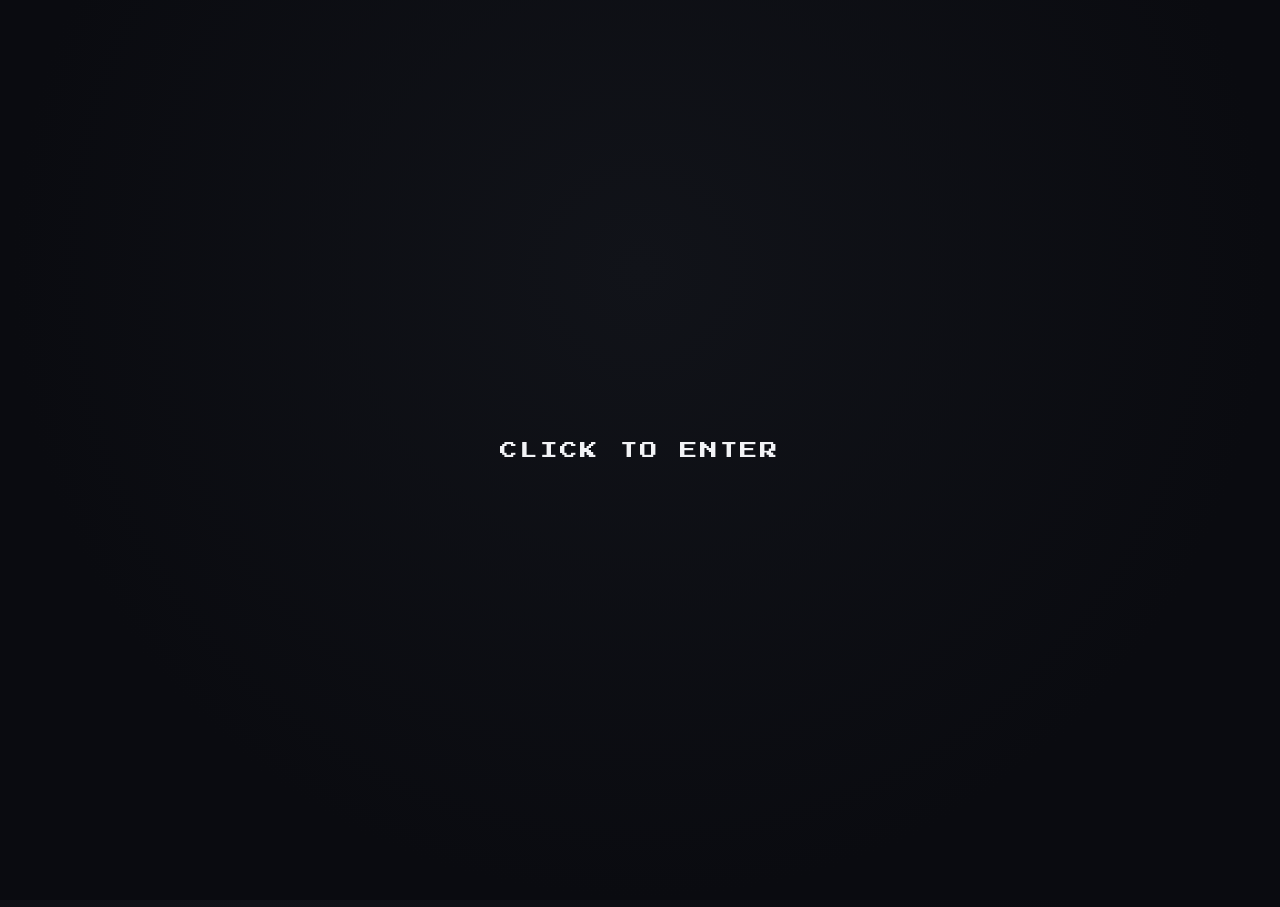
==== index.html @ 6fb59808 "Update index.html" ====
<!DOCTYPE html>
<html lang="vi">
<head>
<meta charset="UTF-8">
<meta name="viewport" content="width=device-width, initial-scale=1, viewport-fit=cover">
<title>DIGITALSMOD BIO — quocdat</title>
<link rel="preconnect" href="https://fonts.googleapis.com">
<link rel="preconnect" href="https://fonts.gstatic.com" crossorigin>
<link href="https://fonts.googleapis.com/css2?family=Plus+Jakarta+Sans:wght@400;500;600;700;800&family=Press+Start+2P&display=swap" rel="stylesheet">
<style>
:root{
  box-sizing:border-box;
  --bg:#0a0b10; --bg2:#111319;
  --glass-bg:rgba(255,255,255,0.07); --glass-border:rgba(255,255,255,0.14);
  --glass-blur:22px; --glass-sat:150%; --glass-shadow:0 8px 32px rgba(0,0,0,0.45);
  --tint:255,255,255;
  --text:#f2f3f6; --text-2:#9aa1b0;
  --accent:#3e63e0; --accent-2:#8a5cf6;
  padding-top:env(safe-area-inset-top,0px); padding-bottom:env(safe-area-inset-bottom,0px);
}

*{
  box-sizing:border-box;
  -webkit-tap-highlight-color: transparent;
  user-select: none; -webkit-user-select: none;
}

html,body{height:100%}
body{
  margin:0; font-family:'Plus Jakarta Sans',system-ui,sans-serif; color:var(--text);
  background:radial-gradient(circle at 20% 0%, var(--bg2), var(--bg) 60%);
  overflow-x:hidden; min-height:100%; position:relative;
}

#fxCanvas { position: fixed; inset: 0; pointer-events: none !important; z-index: 1; }

.glass{
  background:rgba(var(--tint), 0.08);
  backdrop-filter:blur(var(--glass-blur)) saturate(var(--glass-sat));
  -webkit-backdrop-filter:blur(var(--glass-blur)) saturate(var(--glass-sat));
  border:1px solid var(--glass-border);
  box-shadow:var(--glass-shadow);
}

/* Gate màn hình chờ */
#gate{
  position:fixed; inset:0; z-index:9999; display:flex; align-items:center; justify-content:center;
  background:radial-gradient(circle at 50% 30%, var(--bg2), var(--bg) 70%);
  transition:opacity .6s ease, visibility .6s; cursor:pointer; pointer-events: auto;
}
#gate.hide{opacity:0; visibility:hidden; pointer-events:none}
.gate-text{
  font-family: 'Press Start 2P', cursive; font-size: 1.1rem; color: var(--text);
  text-transform: uppercase; letter-spacing: 2px; animation: pulse 1.8s infinite; text-align: center; padding: 20px;
}
@keyframes pulse { 0%, 100% { opacity: 1; transform: scale(1); } 50% { opacity: 0.4; transform: scale(0.98); } }

#app{
  opacity:0; transform:translateY(14px) scale(.985); transition:opacity .55s ease, transform .55s cubic-bezier(.2,.8,.2,1);
  max-width:420px; margin:0 auto; padding:26px 16px 40px; min-height:100%; z-index: 10; position: relative;
}
#app.show{opacity:1; transform:none}

.card{border-radius:28px; padding:24px 20px; text-align:center;}
.avatar-container { position: relative; width: 88px; height: 88px; margin: 0 auto 14px; }
.avatar-wrap{ width:100%; height:100%; border-radius:50%; padding:3px; background:linear-gradient(135deg,var(--accent),var(--accent-2)); }
.avatar{width:100%; height:100%; border-radius:50%; background:#202430 center/cover; border:3px solid rgba(var(--tint),.9)}

.name-row{display:flex; align-items:center; justify-content:center; gap:6px}
.name-row h2{margin:0; font-size:1.15rem; font-weight:800}
.badge{width:16px;height:16px;border-radius:50%;background:linear-gradient(135deg,var(--accent),var(--accent-2));display:flex;align-items:center;justify-content:center}
.badge svg{width:9px;height:9px}
.uname{color:var(--text-2); font-size:.85rem; margin:2px 0 10px}
.bio{font-size:.85rem; color:var(--text-2); line-height:1.5; margin:0 0 16px}

.sec-title { text-align: left; font-size: .75rem; font-weight: 700; color: var(--text-2); text-transform: uppercase; letter-spacing: 1px; margin: 16px 0 10px; }

.btn-fx { position: relative; overflow: hidden; transition: transform .2s ease; }
.btn-fx:active { transform: scale(0.96); }
.ripple {
  position: absolute; border-radius: 50%; background: rgba(255, 255, 255, 0.35);
  transform: scale(0); animation: ripple-anim 0.6s linear; pointer-events: none;
}
@keyframes ripple-anim { to { transform: scale(4); opacity: 0; } }

.link-btn{
  display:flex; align-items:center; gap:12px; padding:12px 16px; border-radius:16px; margin-bottom:10px; cursor:pointer; text-decoration: none; color: inherit;
}
.link-ico{width:34px;height:34px;border-radius:11px;background:linear-gradient(135deg,var(--accent),var(--accent-2));flex:none; display:flex; align-items:center; justify-content:center;}
.link-ico svg{width:18px;height:18px;fill:#fff;}
.link-btn span{font-size:.85rem; font-weight:600; text-align: left; flex:1;}
.link-btn small{display:block; color:var(--text-2); font-weight:400; font-size:.72rem}

.soc-grid{display:grid; grid-template-columns:repeat(4,1fr); gap:10px}
.soc{ aspect-ratio:1; border-radius:16px; display:flex; align-items:center; justify-content:center; cursor: pointer; text-decoration: none; }
.soc svg{width:20px; height:20px; fill: var(--text); transition: fill .2s;}
.soc:hover svg{fill: var(--accent);}
</style>
</head>
<body>

<canvas id="fxCanvas"></canvas>

<div id="gate"><div class="gate-text">CLICK TO ENTER</div></div>

<div id="app">
  <div class="card glass">
    <div class="avatar-container">
      <div class="avatar-wrap"><div class="avatar" id="avatarImg"></div></div>
    </div>

    <div class="name-row">
      <h2>Quốc Đạt</h2>
      <span class="badge"><svg viewBox="0 0 24 24" fill="none"><path d="M5 13l4 4L19 7" stroke="#fff" stroke-width="3" stroke-linecap="round"/></svg></span>
    </div>
    <div class="uname">@quocdat · digitalsmod</div>
    <p class="bio">Designer & developer building calm, glassy interfaces. Sài Gòn 🇻🇳</p>

    <div class="sec-title">Danh mục liên kết</div>
    <div id="links-container">Đang tải dữ liệu...</div>

    <div class="sec-title">Mạng xã hội</div>
    <div class="soc-grid">
      <a href="#" class="soc glass btn-fx"><svg viewBox="0 0 24 24"><path d="M12 2.163c3.204 0 3.584.012 4.85.07 3.252.148 4.771 1.691 4.919 4.919.058 1.265.069 1.645.069 4.849 0 3.205-.012 3.584-.069 4.849-.149 3.225-1.664 4.771-4.919 4.919-1.266.058-1.644.07-4.85.07-3.204 0-3.584-.012-4.849-.07-3.26-.149-4.771-1.699-4.919-4.92-.058-1.265-.07-1.644-.07-4.849 0-3.204.013-3.583.07-4.849.149-3.227 1.664-4.771 4.919-4.919 1.266-.057 1.645-.069 4.849-.069zm0-2.163c-3.259 0-3.667.014-4.947.072-4.358.2-6.78 2.618-6.98 6.98-.059 1.281-.073 1.689-.073 4.948 0 3.259.014 3.668.072 4.948.2 4.358 2.618 6.78 6.98 6.98 1.281.058 1.689.072 4.948.072 3.259 0 3.668-.014 4.948-.072 4.354-.2 6.782-2.618 6.979-6.98.059-1.28.073-1.689.073-4.948 0-3.259-.014-3.667-.072-4.947-.196-4.354-2.617-6.78-6.979-6.98-1.281-.059-1.69-.073-4.949-.073zm0 5.838c-3.403 0-6.162 2.759-6.162 6.162s2.759 6.163 6.162 6.163 6.162-2.759 6.162-6.163c0-3.403-2.759-6.162-6.162-6.162zm0 10.162c-2.209 0-4-1.79-4-4 0-2.209 1.791-4 4-4s4 1.791 4 4c0 2.21-1.791 4-4 4zm6.406-11.845c-.796 0-1.441.645-1.441 1.44s.645 1.44 1.441 1.44c.795 0 1.439-.645 1.439-1.44s-.644-1.44-1.439-1.44z"/></svg></a>
      <a href="#" class="soc glass btn-fx"><svg viewBox="0 0 24 24"><path d="M18.244 2.25h3.308l-7.227 8.26 8.502 11.24H16.17l-5.214-6.817L4.99 21.75H1.68l7.73-8.835L1.254 2.25H8.08l4.713 6.231zm-1.161 17.52h1.833L7.084 4.126H5.117z"/></svg></a>
      <a href="#" class="soc glass btn-fx"><svg viewBox="0 0 24 24"><path d="M12.525.02c1.31-.02 2.61-.01 3.91-.02.08 1.53.63 3.09 1.75 4.17 1.12 1.11 2.7 1.62 4.24 1.79v4.03c-1.44-.05-2.89-.35-4.2-.97-.57-.26-1.1-.59-1.62-.98-.01 2.92.01 5.84-.02 8.75-.08 1.4-.54 2.79-1.35 3.94-1.31 1.92-3.58 3.17-5.91 3.21-1.43.08-2.86-.31-4.08-1.03-2.02-1.19-3.44-3.37-3.65-5.71-.02-.5-.03-1-.01-1.49.18-1.9 1.12-3.72 2.58-4.96 1.66-1.44 3.98-2.13 6.15-1.72.02 1.48-.04 2.96-.04 4.44-.99-.32-2.15-.23-3.02.37-.82.56-1.36 1.52-1.36 2.53-.02 1.01.44 2.03 1.23 2.67.84.7 2.01.93 3.04.58.98-.32 1.74-1.18 1.96-2.18.1-.55.08-1.12.08-1.68.01-4.98.01-9.97.01-14.96z"/></svg></a>
      <a href="#" class="soc glass btn-fx"><svg viewBox="0 0 24 24"><path d="M23.498 6.186a3.016 3.016 0 0 0-2.122-2.136C19.505 3.545 12 3.545 12 3.545s-7.505 0-9.377.505A3.017 3.017 0 0 0 .502 6.186C0 8.07 0 12 0 12s0 3.93.502 5.814a3.016 3.016 0 0 0 2.122 2.136c1.871.505 9.376.505 9.376.505s7.505 0 9.377-.505a3.015 3.015 0 0 0 2.122-2.136C24 15.93 24 12 24 12s0-3.93-.502-5.814zM9.545 15.568V8.432L15.818 12l-6.273 3.568z"/></svg></a>
      <a href="#" class="soc glass btn-fx"><svg viewBox="0 0 24 24"><path d="M24 12.073c0-6.627-5.373-12-12-12s-12 5.373-12 12c0 5.99 4.388 10.954 10.125 11.854v-8.385H7.078v-3.47h3.047V9.43c0-3.007 1.792-4.669 4.533-4.669 1.312 0 2.686.235 2.686.235v2.953H15.83c-1.491 0-1.956.925-1.956 1.874v2.25h3.328l-.532 3.47h-2.796v8.385C19.612 23.027 24 18.062 24 12.073z"/></svg></a>
      <a href="#" class="soc glass btn-fx"><svg viewBox="0 0 24 24"><path d="M20.317 4.37a19.791 19.791 0 0 0-4.885-1.515.074.074 0 0 0-.079.037c-.21.375-.444.864-.608 1.25a18.27 18.27 0 0 0-5.487 0 12.64 12.64 0 0 0-.617-1.25.077.077 0 0 0-.079-.037A19.736 19.736 0 0 0 3.677 4.37a.07.07 0 0 0-.032.027C.533 9.046-.32 13.58.099 18.057a.082.082 0 0 0 .031.057 19.9 19.9 0 0 0 5.993 3.03.078.078 0 0 0 .084-.028c.462-.63.874-1.295 1.226-1.994.021-.041.001-.09-.041-.106a13.107 13.107 0 0 1-1.872-.892.077.077 0 0 1-.008-.128 10.2 10.2 0 0 0 .372-.292.074.074 0 0 1 .077-.01c3.928 1.793 8.18 1.793 12.061 0a.074.074 0 0 1 .078.01c.12.098.246.198.373.292a.077.077 0 0 1-.006.127 12.299 12.299 0 0 1-1.873.892.077.077 0 0 0-.041.107c.36.698.772 1.362 1.225 1.993a.076.076 0 0 0 .084.028 19.839 19.839 0 0 0 6.002-3.03.077.077 0 0 0 .032-.054c.5-5.177-.838-9.674-3.549-13.66a.061.061 0 0 0-.031-.028zM8.02 15.33c-1.183 0-2.157-1.085-2.157-2.419 0-1.333.956-2.419 2.157-2.419 1.21 0 2.176 1.096 2.157 2.42 0 1.333-.956 2.418-2.157 2.418zm7.975 0c-1.183 0-2.157-1.085-2.157-2.419 0-1.333.955-2.419 2.157-2.419 1.21 0 2.176 1.096 2.157 2.42 0 1.333-.946 2.418-2.157 2.418z"/></svg></a>
      <a href="#" class="soc glass btn-fx"><svg viewBox="0 0 24 24"><path d="M12 0C5.37 0 0 5.37 0 12s5.37 12 12 12 12-5.37 12-12S18.63 0 12 0zm5.562 8.161c-.18 1.897-.962 6.502-1.359 8.627-.168.9-.5 1.201-.82 1.23-.697.064-1.226-.461-1.901-.903-1.056-.692-1.653-1.123-2.678-1.799-1.185-.781-.417-1.21.258-1.911.177-.184 3.247-2.977 3.307-3.23.007-.032.014-.15-.056-.212s-.174-.041-.249-.024c-.106.024-1.793 1.14-5.061 3.345-.48.33-.913.49-1.302.48-.428-.008-1.252-.241-1.865-.44-.752-.244-1.349-.374-1.297-.789.027-.216.325-.437.893-.663 3.498-1.524 5.831-2.529 6.998-3.014 3.332-1.386 4.025-1.627 4.476-1.635.099-.002.321.023.465.141.119.098.152.228.166.319.016.115.035.39.02.614z"/></svg></a>
      <a href="#" class="soc glass btn-fx"><svg viewBox="0 0 24 24"><path d="M12 0C5.37 0 0 5.37 0 12c0 5.31 3.435 9.795 8.205 11.385.6.105.825-.255.825-.57 0-.285-.015-1.23-.015-2.235-3.015.555-3.795-.735-4.035-1.41-.135-.345-.72-1.41-1.23-1.695-.42-.225-1.02-.78-.015-.795.945-.015 1.62.87 1.845 1.23 1.08 1.815 2.805 1.305 3.495.99.105-.78.42-1.305.765-1.605-2.67-.3-5.46-1.335-5.46-5.925 0-1.305.465-2.385 1.23-3.225-.12-.3-.54-1.53.12-3.18 0 0 1.005-.315 3.3 1.23.96-.27 1.98-.405 3-.405s2.04.135 3 .405c2.295-1.56 3.3-1.23 3.3-1.23.66 1.65.24 2.88.12 3.18.765.84 1.23 1.905 1.23 3.225 0 4.605-2.805 5.625-5.475 5.925.435.375.81 1.095.81 2.22 0 1.605-.015 2.895-.015 3.3 0 .315.225.69.825.57A12.02 12.02 0 0024 12c0-6.63-5.37-12-12-12z"/></svg></a>
    </div>
  </div>
</div>

<script>
// SUPABASE API CONFIG
const API_URL = 'https://pooenvxslutetbllasvi.supabase.co/rest/v1';
const API_KEY = 'sb_publishable_shHGyoqUIPREbSB94Ac5ow_K1Q0ErxO';

// Bấm Click To Enter
document.getElementById('gate').addEventListener('click', function() {
  this.classList.add('hide');
  document.getElementById('app').classList.add('show');
});

// Fetch danh sách nút trực tiếp qua HTTP REST API
async function fetchLinks() {
  const container = document.getElementById('links-container');
  try {
    const res = await fetch(`${API_URL}/links?select=*&order=sort_order.asc`, {
      headers: { 'apikey': API_KEY, 'Authorization': `Bearer ${API_KEY}` }
    });
    
    if (!res.ok) throw new Error('Không thể tải dữ liệu');
    const data = await res.json();

    if (!data || data.length === 0) {
      container.innerHTML = '<p style="font-size:0.8rem; color:var(--text-2);">Chưa có liên kết nào</p>';
      return;
    }

    container.innerHTML = '';
    data.forEach(item => {
      container.innerHTML += `
        <a href="${item.url}" target="_blank" class="link-btn glass btn-fx">
          <div class="link-ico">
            <svg viewBox="0 0 24 24"><path d="M12 2C6.48 2 2 6.48 2 12s4.48 10 10 10 10-4.48 10-10S17.52 2 12 2zm-1 17.93c-3.95-.49-7-3.85-7-7.93 0-.62.08-1.21.21-1.79L9 15v1c0 1.1.9 2 2 2v1.93zm6.9-2.54c-.26-.81-1-1.39-1.9-1.39h-1v-3c0-.55-.45-1-1-1H8v-2h2c.55 0 1-.45 1-1V7h2c1.1 0 2-.9 2-2v-.41c2.93 1.19 5 4.06 5 7.41 0 2.08-.8 3.97-2.1 5.39z"/></svg>
          </div>
          <div>
            <span>${item.title}</span>
            <small>${item.subtitle || ''}</small>
          </div>
        </a>
      `;
    });
    bindRipples();
  } catch (err) {
    container.innerHTML = '<p style="font-size:0.8rem; color:#e53935;">Lỗi kết nối CSDL</p>';
  }
}

function bindRipples() {
  document.querySelectorAll('.btn-fx').forEach(btn => {
    btn.onclick = function(e) {
      const circle = document.createElement('span');
      const diameter = Math.max(btn.clientWidth, btn.clientHeight);
      const radius = diameter / 2;
      const rect = btn.getBoundingClientRect();
      circle.style.width = circle.style.height = `${diameter}px`;
      circle.style.left = `${e.clientX - rect.left - radius}px`;
      circle.style.top = `${e.clientY - rect.top - radius}px`;
      circle.classList.add('ripple');
      const ripple = btn.getElementsByClassName('ripple')[0];
      if (ripple) { ripple.remove(); }
      btn.appendChild(circle);
    };
  });
}

fetchLinks();

// Canvas Snowflake
const canvas = document.getElementById('fxCanvas');
const ctx = canvas.getContext('2d');
let width = canvas.width = window.innerWidth;
let height = canvas.height = window.innerHeight;

window.onresize = () => { width = canvas.width = window.innerWidth; height = canvas.height = window.innerHeight; };

const snowFlakes = [];
for (let i = 0; i < 65; i++) {
  snowFlakes.push({ x: Math.random() * width, y: Math.random() * height, r: Math.random() * 2.5 + 1, d: Math.random() + 0.5, vx: 0, vy: 0 });
}

function draw() {
  ctx.clearRect(0, 0, width, height);
  ctx.fillStyle = 'rgba(255, 255, 255, 0.75)';
  ctx.beginPath();
  snowFlakes.forEach(p => {
    ctx.moveTo(p.x, p.y); ctx.arc(p.x, p.y, p.r, 0, Math.PI * 2);
    p.y += p.d;
    if (p.y > height) { p.y = -10; p.x = Math.random() * width; }
  });
  ctx.fill();
  requestAnimationFrame(draw);
}
draw();
</script>
</body>
</html>
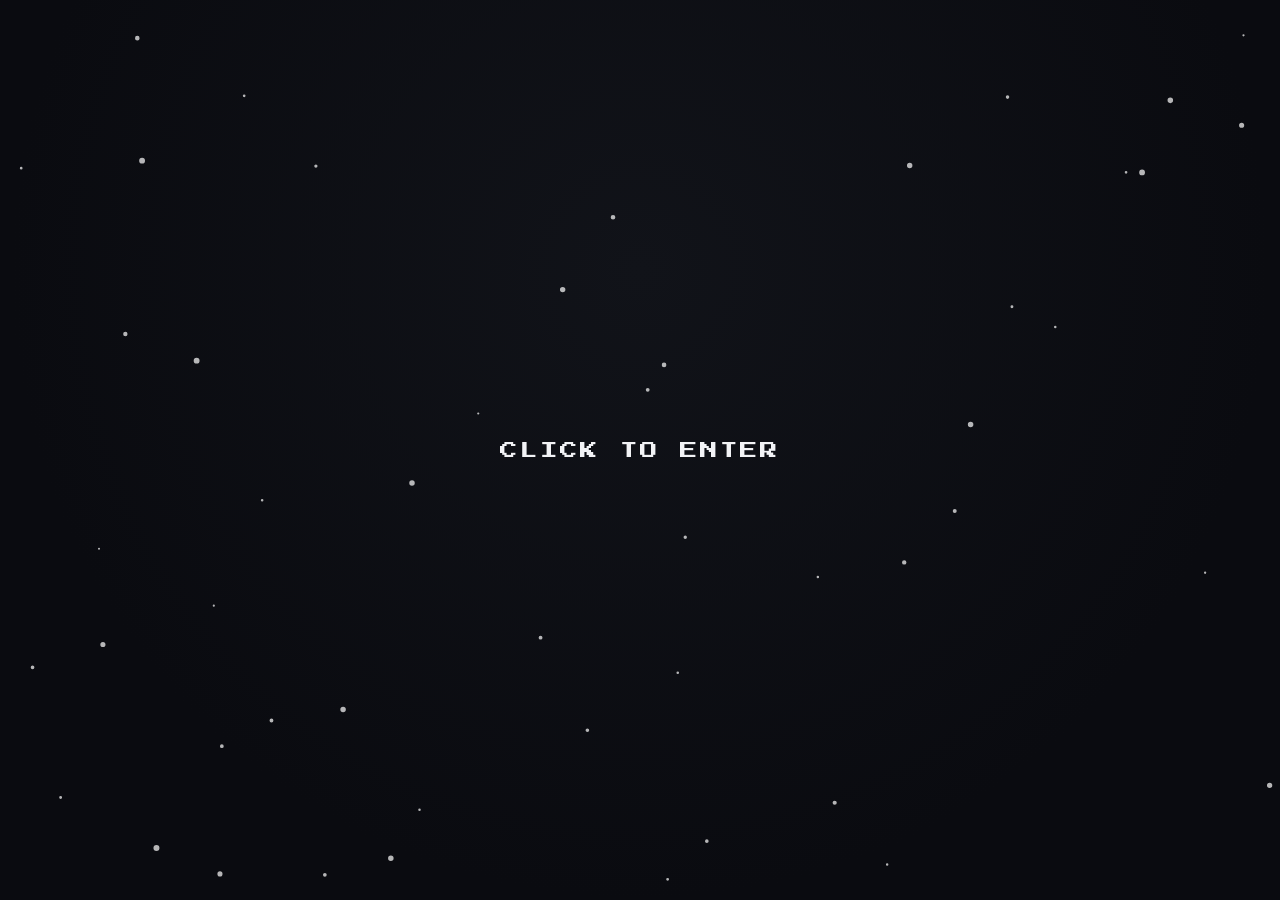
==== commit e40557da: "Update index.html" ====
--- a/index.html
+++ b/index.html
@@ -3,204 +3,47 @@
 <head>
 <meta charset="UTF-8">
 <meta name="viewport" content="width=device-width, initial-scale=1, viewport-fit=cover">
-<title>DIGITALSMOD BIO — quocdat</title>
+<title>DIGITALSMOD BIO</title>
 <link rel="preconnect" href="https://fonts.googleapis.com">
 <link rel="preconnect" href="https://fonts.gstatic.com" crossorigin>
-<link href="https://fonts.googleapis.com/css2?family=Plus+Jakarta+Sans:wght@400;500;600;700;800&family=Press+Start+2P&display=swap" rel="stylesheet">
+<link href="https://fonts.googleapis.com/css2?family=Press+Start+2P&display=swap" rel="stylesheet">
 <style>
-:root{
-  box-sizing:border-box;
-  --bg:#0a0b10; --bg2:#111319;
-  --glass-bg:rgba(255,255,255,0.07); --glass-border:rgba(255,255,255,0.14);
-  --glass-blur:22px; --glass-sat:150%; --glass-shadow:0 8px 32px rgba(0,0,0,0.45);
-  --tint:255,255,255;
-  --text:#f2f3f6; --text-2:#9aa1b0;
-  --accent:#3e63e0; --accent-2:#8a5cf6;
-  padding-top:env(safe-area-inset-top,0px); padding-bottom:env(safe-area-inset-bottom,0px);
-}
-
-*{
-  box-sizing:border-box;
-  -webkit-tap-highlight-color: transparent;
-  user-select: none; -webkit-user-select: none;
-}
-
-html,body{height:100%}
-body{
-  margin:0; font-family:'Plus Jakarta Sans',system-ui,sans-serif; color:var(--text);
-  background:radial-gradient(circle at 20% 0%, var(--bg2), var(--bg) 60%);
-  overflow-x:hidden; min-height:100%; position:relative;
-}
-
-#fxCanvas { position: fixed; inset: 0; pointer-events: none !important; z-index: 1; }
-
-.glass{
-  background:rgba(var(--tint), 0.08);
-  backdrop-filter:blur(var(--glass-blur)) saturate(var(--glass-sat));
-  -webkit-backdrop-filter:blur(var(--glass-blur)) saturate(var(--glass-sat));
-  border:1px solid var(--glass-border);
-  box-shadow:var(--glass-shadow);
-}
-
-/* Gate màn hình chờ */
-#gate{
-  position:fixed; inset:0; z-index:9999; display:flex; align-items:center; justify-content:center;
-  background:radial-gradient(circle at 50% 30%, var(--bg2), var(--bg) 70%);
-  transition:opacity .6s ease, visibility .6s; cursor:pointer; pointer-events: auto;
-}
-#gate.hide{opacity:0; visibility:hidden; pointer-events:none}
-.gate-text{
-  font-family: 'Press Start 2P', cursive; font-size: 1.1rem; color: var(--text);
-  text-transform: uppercase; letter-spacing: 2px; animation: pulse 1.8s infinite; text-align: center; padding: 20px;
-}
-@keyframes pulse { 0%, 100% { opacity: 1; transform: scale(1); } 50% { opacity: 0.4; transform: scale(0.98); } }
-
-#app{
-  opacity:0; transform:translateY(14px) scale(.985); transition:opacity .55s ease, transform .55s cubic-bezier(.2,.8,.2,1);
-  max-width:420px; margin:0 auto; padding:26px 16px 40px; min-height:100%; z-index: 10; position: relative;
-}
-#app.show{opacity:1; transform:none}
-
-.card{border-radius:28px; padding:24px 20px; text-align:center;}
-.avatar-container { position: relative; width: 88px; height: 88px; margin: 0 auto 14px; }
-.avatar-wrap{ width:100%; height:100%; border-radius:50%; padding:3px; background:linear-gradient(135deg,var(--accent),var(--accent-2)); }
-.avatar{width:100%; height:100%; border-radius:50%; background:#202430 center/cover; border:3px solid rgba(var(--tint),.9)}
-
-.name-row{display:flex; align-items:center; justify-content:center; gap:6px}
-.name-row h2{margin:0; font-size:1.15rem; font-weight:800}
-.badge{width:16px;height:16px;border-radius:50%;background:linear-gradient(135deg,var(--accent),var(--accent-2));display:flex;align-items:center;justify-content:center}
-.badge svg{width:9px;height:9px}
-.uname{color:var(--text-2); font-size:.85rem; margin:2px 0 10px}
-.bio{font-size:.85rem; color:var(--text-2); line-height:1.5; margin:0 0 16px}
-
-.sec-title { text-align: left; font-size: .75rem; font-weight: 700; color: var(--text-2); text-transform: uppercase; letter-spacing: 1px; margin: 16px 0 10px; }
-
-.btn-fx { position: relative; overflow: hidden; transition: transform .2s ease; }
-.btn-fx:active { transform: scale(0.96); }
-.ripple {
-  position: absolute; border-radius: 50%; background: rgba(255, 255, 255, 0.35);
-  transform: scale(0); animation: ripple-anim 0.6s linear; pointer-events: none;
-}
-@keyframes ripple-anim { to { transform: scale(4); opacity: 0; } }
-
-.link-btn{
-  display:flex; align-items:center; gap:12px; padding:12px 16px; border-radius:16px; margin-bottom:10px; cursor:pointer; text-decoration: none; color: inherit;
-}
-.link-ico{width:34px;height:34px;border-radius:11px;background:linear-gradient(135deg,var(--accent),var(--accent-2));flex:none; display:flex; align-items:center; justify-content:center;}
-.link-ico svg{width:18px;height:18px;fill:#fff;}
-.link-btn span{font-size:.85rem; font-weight:600; text-align: left; flex:1;}
-.link-btn small{display:block; color:var(--text-2); font-weight:400; font-size:.72rem}
-
-.soc-grid{display:grid; grid-template-columns:repeat(4,1fr); gap:10px}
-.soc{ aspect-ratio:1; border-radius:16px; display:flex; align-items:center; justify-content:center; cursor: pointer; text-decoration: none; }
-.soc svg{width:20px; height:20px; fill: var(--text); transition: fill .2s;}
-.soc:hover svg{fill: var(--accent);}
+  html, body {
+    height: 100%; margin: 0; padding: 0;
+    background: radial-gradient(circle at 50% 30%, #111319, #0a0b10 70%);
+    overflow: hidden; font-family: 'Press Start 2P', cursive;
+  }
+  #fxCanvas { position: fixed; inset: 0; pointer-events: none; z-index: 1; }
+  #gate {
+    position: fixed; inset: 0; z-index: 10;
+    display: flex; align-items: center; justify-content: center;
+    cursor: pointer; user-select: none; -webkit-user-select: none;
+  }
+  .gate-text {
+    font-size: 1.1rem; color: #f2f3f6;
+    text-transform: uppercase; letter-spacing: 2px;
+    animation: pulse 1.8s infinite; text-align: center; padding: 20px;
+  }
+  @keyframes pulse {
+    0%, 100% { opacity: 1; transform: scale(1); }
+    50% { opacity: 0.4; transform: scale(0.98); }
+  }
 </style>
 </head>
 <body>
 
 <canvas id="fxCanvas"></canvas>
 
-<div id="gate"><div class="gate-text">CLICK TO ENTER</div></div>
-
-<div id="app">
-  <div class="card glass">
-    <div class="avatar-container">
-      <div class="avatar-wrap"><div class="avatar" id="avatarImg"></div></div>
-    </div>
-
-    <div class="name-row">
-      <h2>Quốc Đạt</h2>
-      <span class="badge"><svg viewBox="0 0 24 24" fill="none"><path d="M5 13l4 4L19 7" stroke="#fff" stroke-width="3" stroke-linecap="round"/></svg></span>
-    </div>
-    <div class="uname">@quocdat · digitalsmod</div>
-    <p class="bio">Designer & developer building calm, glassy interfaces. Sài Gòn 🇻🇳</p>
-
-    <div class="sec-title">Danh mục liên kết</div>
-    <div id="links-container">Đang tải dữ liệu...</div>
-
-    <div class="sec-title">Mạng xã hội</div>
-    <div class="soc-grid">
-      <a href="#" class="soc glass btn-fx"><svg viewBox="0 0 24 24"><path d="M12 2.163c3.204 0 3.584.012 4.85.07 3.252.148 4.771 1.691 4.919 4.919.058 1.265.069 1.645.069 4.849 0 3.205-.012 3.584-.069 4.849-.149 3.225-1.664 4.771-4.919 4.919-1.266.058-1.644.07-4.85.07-3.204 0-3.584-.012-4.849-.07-3.26-.149-4.771-1.699-4.919-4.92-.058-1.265-.07-1.644-.07-4.849 0-3.204.013-3.583.07-4.849.149-3.227 1.664-4.771 4.919-4.919 1.266-.057 1.645-.069 4.849-.069zm0-2.163c-3.259 0-3.667.014-4.947.072-4.358.2-6.78 2.618-6.98 6.98-.059 1.281-.073 1.689-.073 4.948 0 3.259.014 3.668.072 4.948.2 4.358 2.618 6.78 6.98 6.98 1.281.058 1.689.072 4.948.072 3.259 0 3.668-.014 4.948-.072 4.354-.2 6.782-2.618 6.979-6.98.059-1.28.073-1.689.073-4.948 0-3.259-.014-3.667-.072-4.947-.196-4.354-2.617-6.78-6.979-6.98-1.281-.059-1.69-.073-4.949-.073zm0 5.838c-3.403 0-6.162 2.759-6.162 6.162s2.759 6.163 6.162 6.163 6.162-2.759 6.162-6.163c0-3.403-2.759-6.162-6.162-6.162zm0 10.162c-2.209 0-4-1.79-4-4 0-2.209 1.791-4 4-4s4 1.791 4 4c0 2.21-1.791 4-4 4zm6.406-11.845c-.796 0-1.441.645-1.441 1.44s.645 1.44 1.441 1.44c.795 0 1.439-.645 1.439-1.44s-.644-1.44-1.439-1.44z"/></svg></a>
-      <a href="#" class="soc glass btn-fx"><svg viewBox="0 0 24 24"><path d="M18.244 2.25h3.308l-7.227 8.26 8.502 11.24H16.17l-5.214-6.817L4.99 21.75H1.68l7.73-8.835L1.254 2.25H8.08l4.713 6.231zm-1.161 17.52h1.833L7.084 4.126H5.117z"/></svg></a>
-      <a href="#" class="soc glass btn-fx"><svg viewBox="0 0 24 24"><path d="M12.525.02c1.31-.02 2.61-.01 3.91-.02.08 1.53.63 3.09 1.75 4.17 1.12 1.11 2.7 1.62 4.24 1.79v4.03c-1.44-.05-2.89-.35-4.2-.97-.57-.26-1.1-.59-1.62-.98-.01 2.92.01 5.84-.02 8.75-.08 1.4-.54 2.79-1.35 3.94-1.31 1.92-3.58 3.17-5.91 3.21-1.43.08-2.86-.31-4.08-1.03-2.02-1.19-3.44-3.37-3.65-5.71-.02-.5-.03-1-.01-1.49.18-1.9 1.12-3.72 2.58-4.96 1.66-1.44 3.98-2.13 6.15-1.72.02 1.48-.04 2.96-.04 4.44-.99-.32-2.15-.23-3.02.37-.82.56-1.36 1.52-1.36 2.53-.02 1.01.44 2.03 1.23 2.67.84.7 2.01.93 3.04.58.98-.32 1.74-1.18 1.96-2.18.1-.55.08-1.12.08-1.68.01-4.98.01-9.97.01-14.96z"/></svg></a>
-      <a href="#" class="soc glass btn-fx"><svg viewBox="0 0 24 24"><path d="M23.498 6.186a3.016 3.016 0 0 0-2.122-2.136C19.505 3.545 12 3.545 12 3.545s-7.505 0-9.377.505A3.017 3.017 0 0 0 .502 6.186C0 8.07 0 12 0 12s0 3.93.502 5.814a3.016 3.016 0 0 0 2.122 2.136c1.871.505 9.376.505 9.376.505s7.505 0 9.377-.505a3.015 3.015 0 0 0 2.122-2.136C24 15.93 24 12 24 12s0-3.93-.502-5.814zM9.545 15.568V8.432L15.818 12l-6.273 3.568z"/></svg></a>
-      <a href="#" class="soc glass btn-fx"><svg viewBox="0 0 24 24"><path d="M24 12.073c0-6.627-5.373-12-12-12s-12 5.373-12 12c0 5.99 4.388 10.954 10.125 11.854v-8.385H7.078v-3.47h3.047V9.43c0-3.007 1.792-4.669 4.533-4.669 1.312 0 2.686.235 2.686.235v2.953H15.83c-1.491 0-1.956.925-1.956 1.874v2.25h3.328l-.532 3.47h-2.796v8.385C19.612 23.027 24 18.062 24 12.073z"/></svg></a>
-      <a href="#" class="soc glass btn-fx"><svg viewBox="0 0 24 24"><path d="M20.317 4.37a19.791 19.791 0 0 0-4.885-1.515.074.074 0 0 0-.079.037c-.21.375-.444.864-.608 1.25a18.27 18.27 0 0 0-5.487 0 12.64 12.64 0 0 0-.617-1.25.077.077 0 0 0-.079-.037A19.736 19.736 0 0 0 3.677 4.37a.07.07 0 0 0-.032.027C.533 9.046-.32 13.58.099 18.057a.082.082 0 0 0 .031.057 19.9 19.9 0 0 0 5.993 3.03.078.078 0 0 0 .084-.028c.462-.63.874-1.295 1.226-1.994.021-.041.001-.09-.041-.106a13.107 13.107 0 0 1-1.872-.892.077.077 0 0 1-.008-.128 10.2 10.2 0 0 0 .372-.292.074.074 0 0 1 .077-.01c3.928 1.793 8.18 1.793 12.061 0a.074.074 0 0 1 .078.01c.12.098.246.198.373.292a.077.077 0 0 1-.006.127 12.299 12.299 0 0 1-1.873.892.077.077 0 0 0-.041.107c.36.698.772 1.362 1.225 1.993a.076.076 0 0 0 .084.028 19.839 19.839 0 0 0 6.002-3.03.077.077 0 0 0 .032-.054c.5-5.177-.838-9.674-3.549-13.66a.061.061 0 0 0-.031-.028zM8.02 15.33c-1.183 0-2.157-1.085-2.157-2.419 0-1.333.956-2.419 2.157-2.419 1.21 0 2.176 1.096 2.157 2.42 0 1.333-.956 2.418-2.157 2.418zm7.975 0c-1.183 0-2.157-1.085-2.157-2.419 0-1.333.955-2.419 2.157-2.419 1.21 0 2.176 1.096 2.157 2.42 0 1.333-.946 2.418-2.157 2.418z"/></svg></a>
-      <a href="#" class="soc glass btn-fx"><svg viewBox="0 0 24 24"><path d="M12 0C5.37 0 0 5.37 0 12s5.37 12 12 12 12-5.37 12-12S18.63 0 12 0zm5.562 8.161c-.18 1.897-.962 6.502-1.359 8.627-.168.9-.5 1.201-.82 1.23-.697.064-1.226-.461-1.901-.903-1.056-.692-1.653-1.123-2.678-1.799-1.185-.781-.417-1.21.258-1.911.177-.184 3.247-2.977 3.307-3.23.007-.032.014-.15-.056-.212s-.174-.041-.249-.024c-.106.024-1.793 1.14-5.061 3.345-.48.33-.913.49-1.302.48-.428-.008-1.252-.241-1.865-.44-.752-.244-1.349-.374-1.297-.789.027-.216.325-.437.893-.663 3.498-1.524 5.831-2.529 6.998-3.014 3.332-1.386 4.025-1.627 4.476-1.635.099-.002.321.023.465.141.119.098.152.228.166.319.016.115.035.39.02.614z"/></svg></a>
-      <a href="#" class="soc glass btn-fx"><svg viewBox="0 0 24 24"><path d="M12 0C5.37 0 0 5.37 0 12c0 5.31 3.435 9.795 8.205 11.385.6.105.825-.255.825-.57 0-.285-.015-1.23-.015-2.235-3.015.555-3.795-.735-4.035-1.41-.135-.345-.72-1.41-1.23-1.695-.42-.225-1.02-.78-.015-.795.945-.015 1.62.87 1.845 1.23 1.08 1.815 2.805 1.305 3.495.99.105-.78.42-1.305.765-1.605-2.67-.3-5.46-1.335-5.46-5.925 0-1.305.465-2.385 1.23-3.225-.12-.3-.54-1.53.12-3.18 0 0 1.005-.315 3.3 1.23.96-.27 1.98-.405 3-.405s2.04.135 3 .405c2.295-1.56 3.3-1.23 3.3-1.23.66 1.65.24 2.88.12 3.18.765.84 1.23 1.905 1.23 3.225 0 4.605-2.805 5.625-5.475 5.925.435.375.81 1.095.81 2.22 0 1.605-.015 2.895-.015 3.3 0 .315.225.69.825.57A12.02 12.02 0 0024 12c0-6.63-5.37-12-12-12z"/></svg></a>
-    </div>
-  </div>
+<div id="gate" onclick="goNext()">
+  <div class="gate-text">CLICK TO ENTER</div>
 </div>
 
 <script>
-// SUPABASE API CONFIG
-const API_URL = 'https://pooenvxslutetbllasvi.supabase.co/rest/v1';
-const API_KEY = 'sb_publishable_shHGyoqUIPREbSB94Ac5ow_K1Q0ErxO';
-
-// Bấm Click To Enter
-document.getElementById('gate').addEventListener('click', function() {
-  this.classList.add('hide');
-  document.getElementById('app').classList.add('show');
-});
-
-// Fetch danh sách nút trực tiếp qua HTTP REST API
-async function fetchLinks() {
-  const container = document.getElementById('links-container');
-  try {
-    const res = await fetch(`${API_URL}/links?select=*&order=sort_order.asc`, {
-      headers: { 'apikey': API_KEY, 'Authorization': `Bearer ${API_KEY}` }
-    });
-    
-    if (!res.ok) throw new Error('Không thể tải dữ liệu');
-    const data = await res.json();
-
-    if (!data || data.length === 0) {
-      container.innerHTML = '<p style="font-size:0.8rem; color:var(--text-2);">Chưa có liên kết nào</p>';
-      return;
-    }
-
-    container.innerHTML = '';
-    data.forEach(item => {
-      container.innerHTML += `
-        <a href="${item.url}" target="_blank" class="link-btn glass btn-fx">
-          <div class="link-ico">
-            <svg viewBox="0 0 24 24"><path d="M12 2C6.48 2 2 6.48 2 12s4.48 10 10 10 10-4.48 10-10S17.52 2 12 2zm-1 17.93c-3.95-.49-7-3.85-7-7.93 0-.62.08-1.21.21-1.79L9 15v1c0 1.1.9 2 2 2v1.93zm6.9-2.54c-.26-.81-1-1.39-1.9-1.39h-1v-3c0-.55-.45-1-1-1H8v-2h2c.55 0 1-.45 1-1V7h2c1.1 0 2-.9 2-2v-.41c2.93 1.19 5 4.06 5 7.41 0 2.08-.8 3.97-2.1 5.39z"/></svg>
-          </div>
-          <div>
-            <span>${item.title}</span>
-            <small>${item.subtitle || ''}</small>
-          </div>
-        </a>
-      `;
-    });
-    bindRipples();
-  } catch (err) {
-    container.innerHTML = '<p style="font-size:0.8rem; color:#e53935;">Lỗi kết nối CSDL</p>';
-  }
+function goNext() {
+  window.location.href = "digitalxiao.html";
 }
 
-function bindRipples() {
-  document.querySelectorAll('.btn-fx').forEach(btn => {
-    btn.onclick = function(e) {
-      const circle = document.createElement('span');
-      const diameter = Math.max(btn.clientWidth, btn.clientHeight);
-      const radius = diameter / 2;
-      const rect = btn.getBoundingClientRect();
-      circle.style.width = circle.style.height = `${diameter}px`;
-      circle.style.left = `${e.clientX - rect.left - radius}px`;
-      circle.style.top = `${e.clientY - rect.top - radius}px`;
-      circle.classList.add('ripple');
-      const ripple = btn.getElementsByClassName('ripple')[0];
-      if (ripple) { ripple.remove(); }
-      btn.appendChild(circle);
-    };
-  });
-}
-
-fetchLinks();
-
-// Canvas Snowflake
+// Canvas tuyết rơi
 const canvas = document.getElementById('fxCanvas');
 const ctx = canvas.getContext('2d');
 let width = canvas.width = window.innerWidth;
@@ -209,13 +52,13 @@
 window.onresize = () => { width = canvas.width = window.innerWidth; height = canvas.height = window.innerHeight; };
 
 const snowFlakes = [];
-for (let i = 0; i < 65; i++) {
-  snowFlakes.push({ x: Math.random() * width, y: Math.random() * height, r: Math.random() * 2.5 + 1, d: Math.random() + 0.5, vx: 0, vy: 0 });
+for (let i = 0; i < 50; i++) {
+  snowFlakes.push({ x: Math.random() * width, y: Math.random() * height, r: Math.random() * 2 + 1, d: Math.random() + 0.5 });
 }
 
 function draw() {
   ctx.clearRect(0, 0, width, height);
-  ctx.fillStyle = 'rgba(255, 255, 255, 0.75)';
+  ctx.fillStyle = 'rgba(255, 255, 255, 0.7)';
   ctx.beginPath();
   snowFlakes.forEach(p => {
     ctx.moveTo(p.x, p.y); ctx.arc(p.x, p.y, p.r, 0, Math.PI * 2);
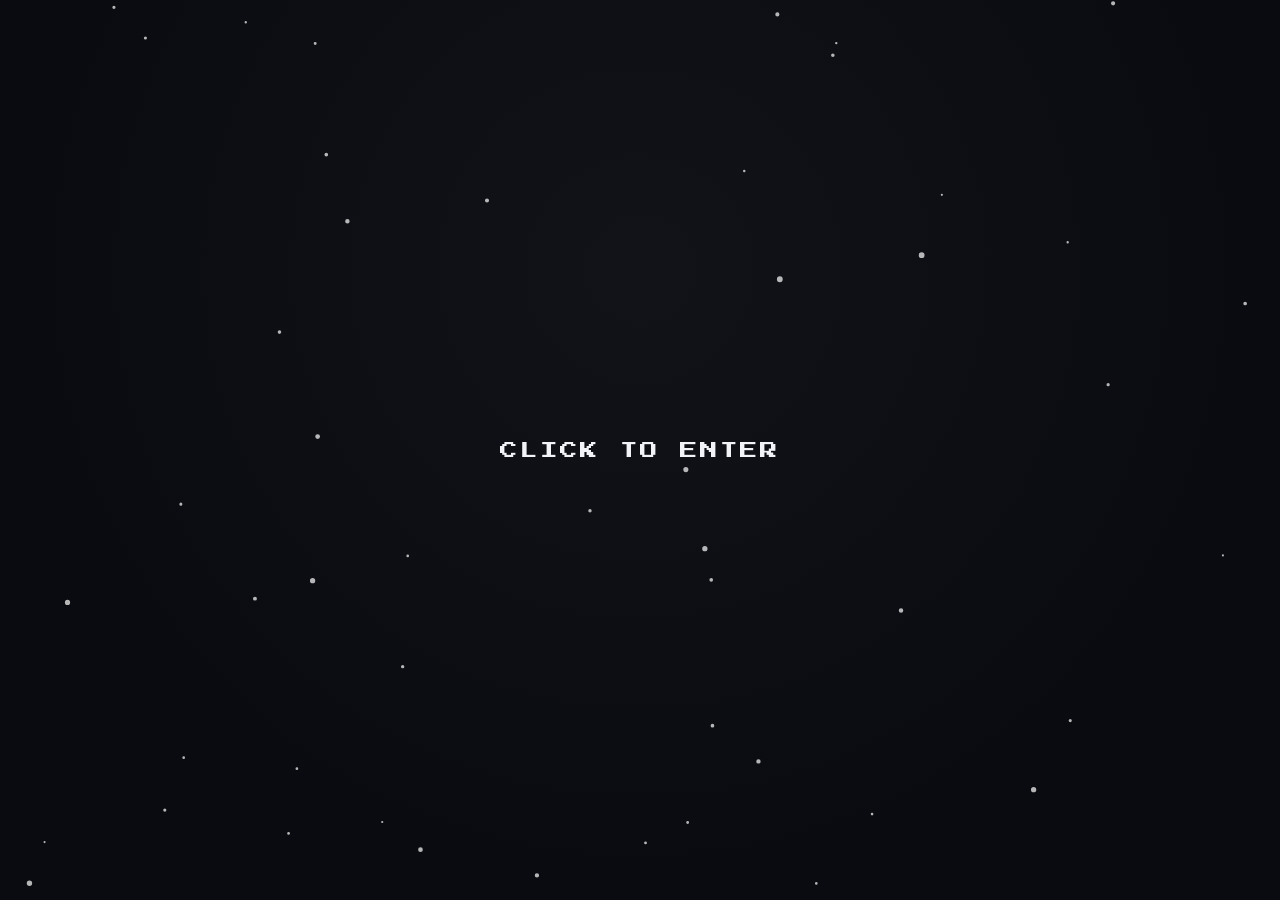
==== commit fef3efd5: "Update index.html" ====
--- a/index.html
+++ b/index.html
@@ -43,7 +43,6 @@
   window.location.href = "digitalxiao.html";
 }
 
-// Canvas tuyết rơi
 const canvas = document.getElementById('fxCanvas');
 const ctx = canvas.getContext('2d');
 let width = canvas.width = window.innerWidth;
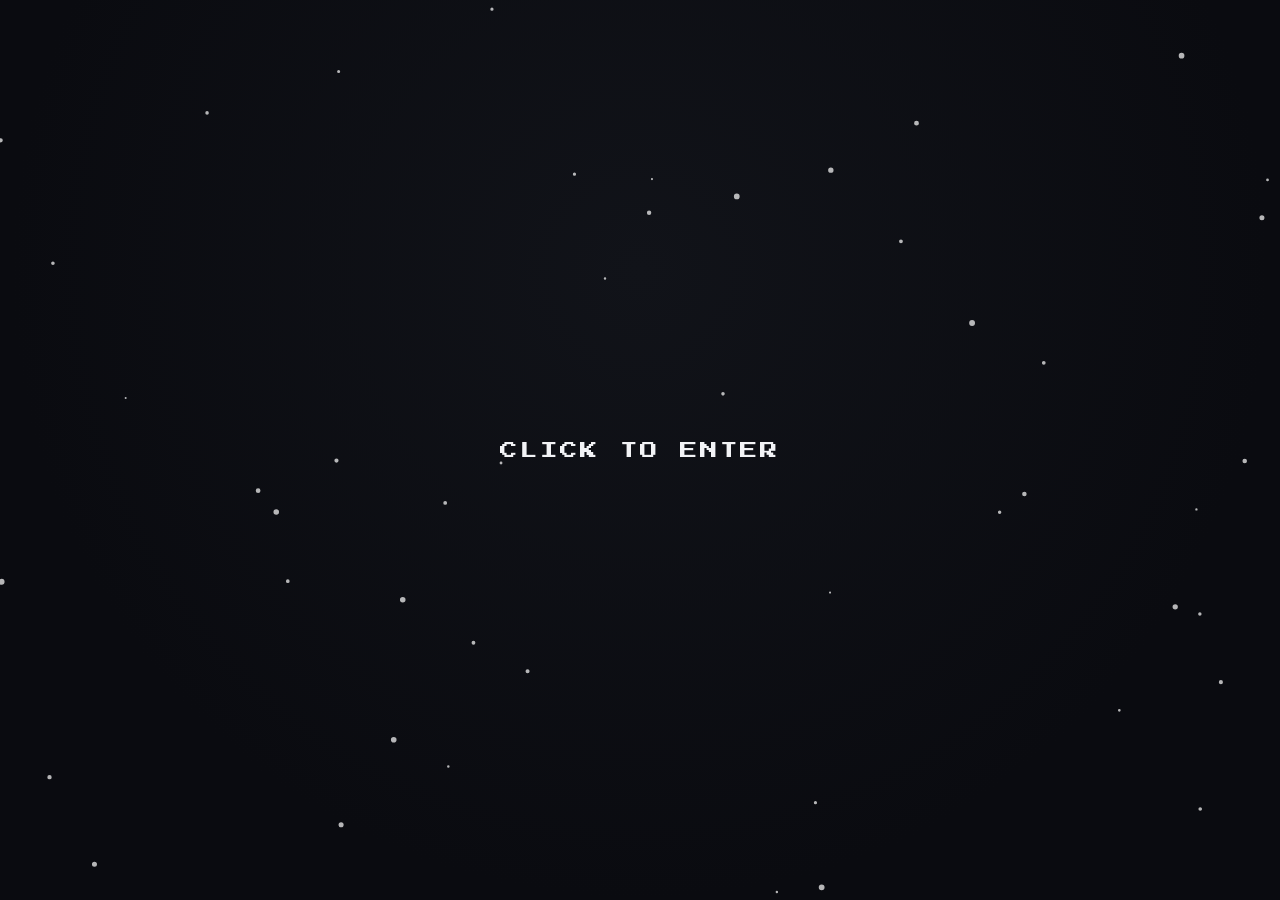
==== commit 8f890002: "Update index.html" ====
--- a/index.html
+++ b/index.html
@@ -4,6 +4,7 @@
 <meta charset="UTF-8">
 <meta name="viewport" content="width=device-width, initial-scale=1, viewport-fit=cover">
 <title>DIGITALSMOD BIO</title>
+<meta name="description" content="DIGITALSMOD">
 <link rel="preconnect" href="https://fonts.googleapis.com">
 <link rel="preconnect" href="https://fonts.gstatic.com" crossorigin>
 <link href="https://fonts.googleapis.com/css2?family=Press+Start+2P&display=swap" rel="stylesheet">
@@ -28,9 +29,12 @@
     0%, 100% { opacity: 1; transform: scale(1); }
     50% { opacity: 0.4; transform: scale(0.98); }
   }
+  noscript { color:#f2f3f6; font-family: system-ui, sans-serif; position:fixed; inset:0; display:flex; align-items:center; justify-content:center; text-align:center; padding:20px; z-index:20; background:#0a0b10; }
 </style>
 </head>
 <body>
+
+<noscript><div>Vui lòng bật JavaScript để tiếp tục, hoặc <a href="digitalxiao.html" style="color:#8a5cf6">bấm vào đây</a>.</div></noscript>
 
 <canvas id="fxCanvas"></canvas>
 
@@ -39,7 +43,10 @@
 </div>
 
 <script>
+let navigated = false;
 function goNext() {
+  if (navigated) return;
+  navigated = true;
   window.location.href = "digitalxiao.html";
 }
 
@@ -47,6 +54,7 @@
 const ctx = canvas.getContext('2d');
 let width = canvas.width = window.innerWidth;
 let height = canvas.height = window.innerHeight;
+let running = true;
 
 window.onresize = () => { width = canvas.width = window.innerWidth; height = canvas.height = window.innerHeight; };
 
@@ -56,6 +64,7 @@
 }
 
 function draw() {
+  if (!running) return;
   ctx.clearRect(0, 0, width, height);
   ctx.fillStyle = 'rgba(255, 255, 255, 0.7)';
   ctx.beginPath();
@@ -68,6 +77,8 @@
   requestAnimationFrame(draw);
 }
 draw();
+
+document.addEventListener('visibilitychange', () => { running = !document.hidden; if (running) draw(); });
 </script>
 </body>
 </html>
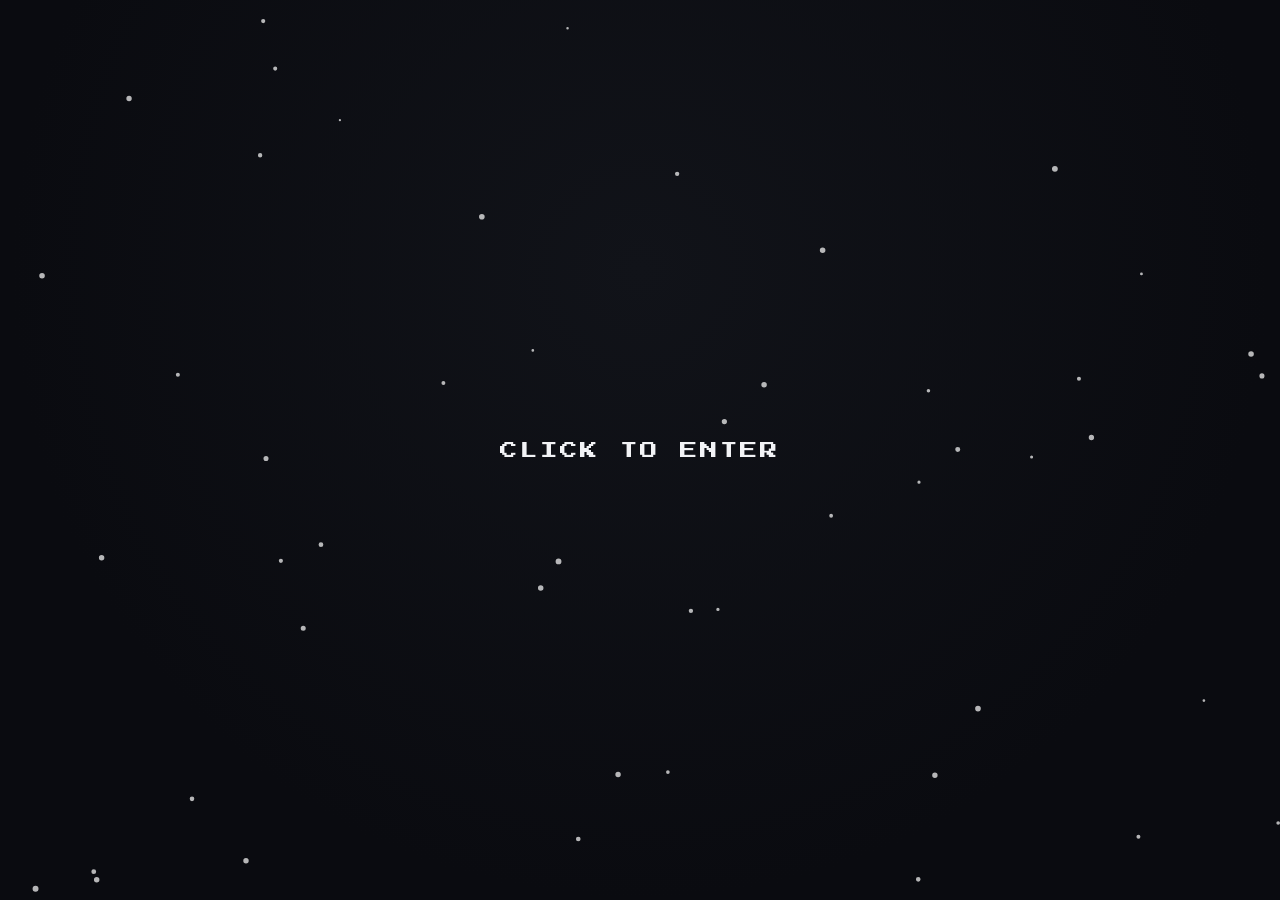
==== commit 45efdbe9: "Update index.html" ====
--- a/index.html
+++ b/index.html
@@ -4,7 +4,7 @@
 <meta charset="UTF-8">
 <meta name="viewport" content="width=device-width, initial-scale=1, viewport-fit=cover">
 <title>DIGITALSMOD BIO</title>
-<meta name="description" content="DIGITALSMOD">
+<meta name="description" content="Bio link chính thức - DIGITALSMOD">
 <link rel="preconnect" href="https://fonts.googleapis.com">
 <link rel="preconnect" href="https://fonts.gstatic.com" crossorigin>
 <link href="https://fonts.googleapis.com/css2?family=Press+Start+2P&display=swap" rel="stylesheet">
@@ -38,7 +38,7 @@
 
 <canvas id="fxCanvas"></canvas>
 
-<div id="gate" onclick="goNext()">
+<div id="gate" id="enterBtn">
   <div class="gate-text">CLICK TO ENTER</div>
 </div>
 
@@ -50,18 +50,26 @@
   window.location.href = "digitalxiao.html";
 }
 
+document.getElementById('gate').addEventListener('click', goNext);
+
 const canvas = document.getElementById('fxCanvas');
 const ctx = canvas.getContext('2d');
 let width = canvas.width = window.innerWidth;
 let height = canvas.height = window.innerHeight;
 let running = true;
+let animFrameId = null;
 
-window.onresize = () => { width = canvas.width = window.innerWidth; height = canvas.height = window.innerHeight; };
+window.addEventListener('resize', () => { 
+  width = canvas.width = window.innerWidth; 
+  height = canvas.height = window.innerHeight; 
+});
 
-const snowFlakes = [];
-for (let i = 0; i < 50; i++) {
-  snowFlakes.push({ x: Math.random() * width, y: Math.random() * height, r: Math.random() * 2 + 1, d: Math.random() + 0.5 });
-}
+const snowFlakes = Array.from({length: 50}, () => ({
+  x: Math.random() * width,
+  y: Math.random() * height,
+  r: Math.random() * 2 + 1,
+  d: Math.random() + 0.5
+}));
 
 function draw() {
   if (!running) return;
@@ -69,16 +77,24 @@
   ctx.fillStyle = 'rgba(255, 255, 255, 0.7)';
   ctx.beginPath();
   snowFlakes.forEach(p => {
-    ctx.moveTo(p.x, p.y); ctx.arc(p.x, p.y, p.r, 0, Math.PI * 2);
+    ctx.moveTo(p.x, p.y); 
+    ctx.arc(p.x, p.y, p.r, 0, Math.PI * 2);
     p.y += p.d;
     if (p.y > height) { p.y = -10; p.x = Math.random() * width; }
   });
   ctx.fill();
-  requestAnimationFrame(draw);
+  animFrameId = requestAnimationFrame(draw);
 }
 draw();
 
-document.addEventListener('visibilitychange', () => { running = !document.hidden; if (running) draw(); });
+document.addEventListener('visibilitychange', () => { 
+  running = !document.hidden; 
+  if (running) {
+    draw();
+  } else if (animFrameId) {
+    cancelAnimationFrame(animFrameId);
+  }
+});
 </script>
 </body>
 </html>
